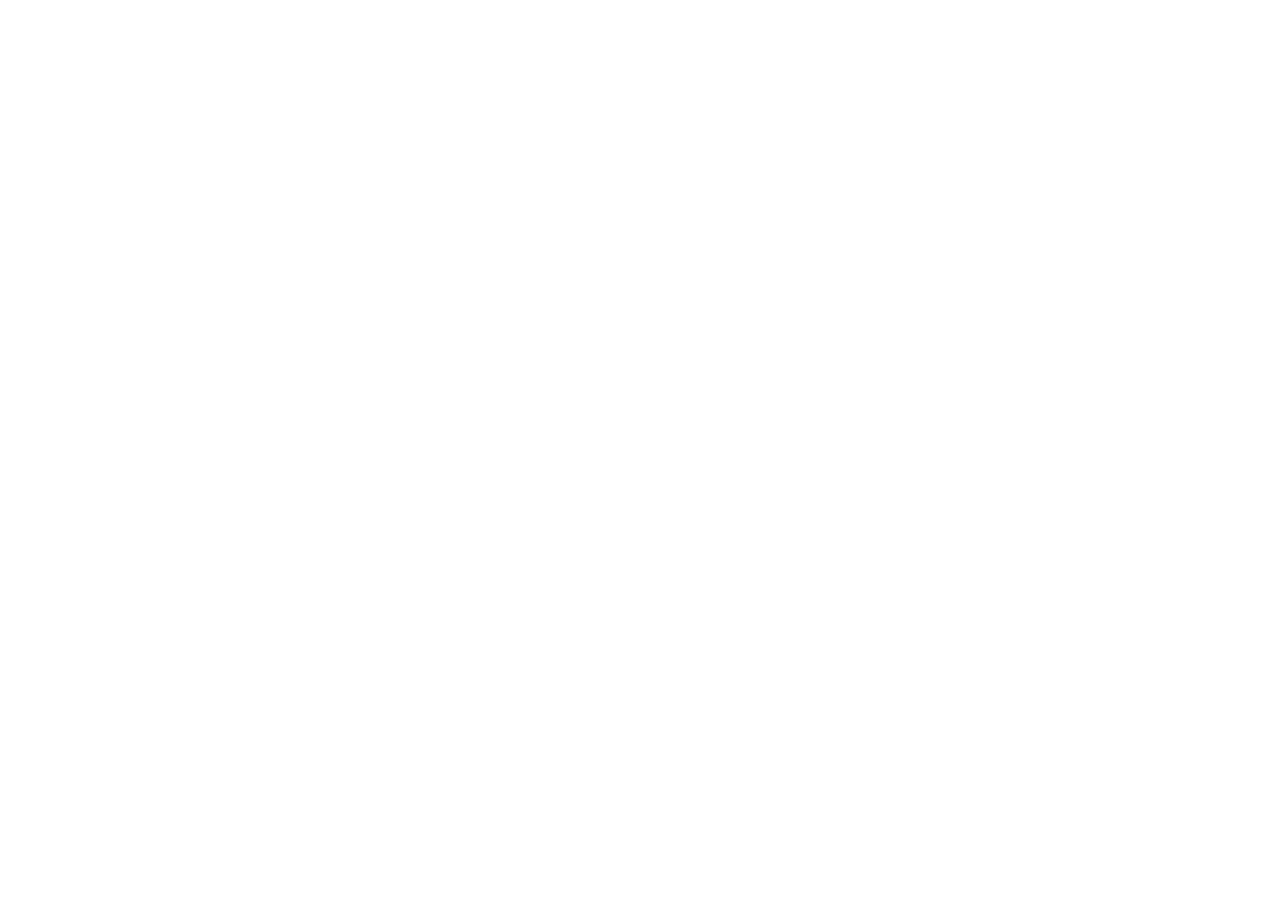
==== index.html @ c940e290 "first commit" ====
<!DOCTYPE html>
<html lang="en">
<head>
    <meta charset="UTF-8">
    <meta http-equiv="X-UA-Compatible" content="IE=edge">
    <meta name="viewport" content="width=device-width, initial-scale=1.0">
    <title>Document</title>
    <link rel="stylesheet" type="text/css" href="styles.css" />
</head>
<body>
    
</body>
</html>
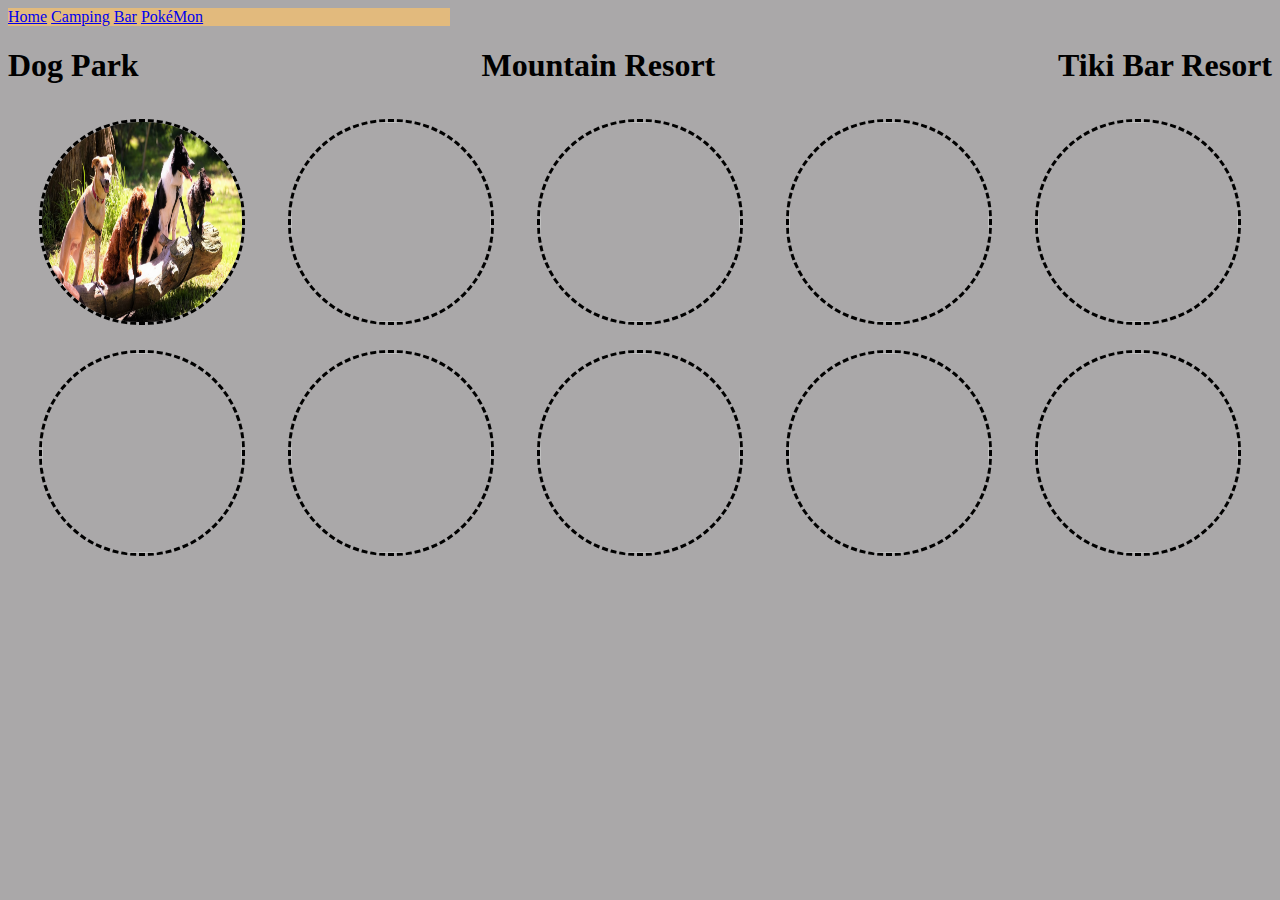
==== commit 298d9031: "corrected files" ====
--- a/index.html
+++ b/index.html
@@ -1,13 +1,53 @@
 <!DOCTYPE html>
 <html lang="en">
-<head>
-    <meta charset="UTF-8">
-    <meta http-equiv="X-UA-Compatible" content="IE=edge">
-    <meta name="viewport" content="width=device-width, initial-scale=1.0">
-    <title>Document</title>
-    <link rel="stylesheet" type="text/css" href="styles.css" />
-</head>
-<body>
-    
-</body>
+    <head>
+        <meta charset="UTF-8">
+        <meta http-equiv="X-UA-Compatible" content="IE=edge">
+        <meta name="viewport" content="width=device-width, initial-scale=1.0">
+        <title>Document</title>
+        <link rel="stylesheet" href="styles.css">
+    </head>
+    <body>
+        <div class="navbar">
+            <a href="index.html">Home</a>
+            <a href="camping.html">Camping</a>
+            <a href="bar.html">Bar</a>
+            <a href="pokemon.html">PokéMon</a>
+        </div>
+        <div class="title">
+            <h1>Dog Park</h1><h1>Mountain Resort</h1><h1> Tiki Bar Resort</h1>
+        </div>
+
+        <div class="indexPics">
+            <img src="images/dogparkHeader.png">
+
+            <img class
+                src="https://www.beyondthetent.com/wp-content/uploads/2019/07/Boulder-Lake-located-in-the-Payette-National-Forest-of-Idaho.jpg">
+
+            <img class
+                src="https://media.cntraveler.com/photos/53da60a46dec627b149e66f4/16:9/w_2580,c_limit/hilton-moorea-lagoon-resort-spa-moorea-french-poly--110160-1.jpg"
+                height=500>
+
+            <img class="animalPic"
+                src="https://img-aws.ehowcdn.com/877x500p/photos.demandstudios.com/getty/article/190/192/153717005.jpg?type=webp"
+                alt>
+            <img class="animalPic"
+                src="https://wallpapercave.com/wp/wp7416171.jpg" alt>
+            <img class="animalPic"
+                src="https://nationaltoday.com/wp-content/uploads/2022/06/World-Rhino-Day.jpg.webp"
+                alt>
+            <img class="animalPic opacity"
+                src="https://media.npr.org/assets/img/2021/03/12/wnedy-5_custom-9be83b25cbb2e6db492bba134c42581611b5b09c.jpg"
+                alt>
+            <img class="animalPic"
+                src="https://www.zooborns.com/.a/6a010535647bf3970b02a2eed349b5200d-800wi"
+                alt>
+            <img class="animalPic"
+                src="https://i.natgeofe.com/k/47ef17e7-8825-454c-9490-803511f20eb6/wackyweekend_ngkhub_3x2.jpg?w=624&h=416"
+                alt>
+            <img class="animalPic"
+                src="https://cyber-breeze.com/wp-content/uploads/2016/11/001-12-giant-tortoise-255-years-3c2d72aa8a65d09409df959eb223af4b.jpg"
+                alt>
+        </div>
+    </body>
 </html>--- a/styles.css
+++ b/styles.css
@@ -0,0 +1,50 @@
+.title {
+    display: flex;
+    justify-content: space-between;
+    flex-direction: row;
+    /*border: 2px solid red;*/
+}
+
+.indexPics {
+    display: flex;
+    flex-wrap: wrap;
+    justify-content: space-evenly;
+    /*border: 2px solid red;*/
+}
+
+.indexPics img {
+    width: 200px;
+    height: 200px;
+    border-radius: 100px;
+    margin: 1%;
+    border-style: dashed;
+}
+
+.indexPics img:hover {
+    opacity: 0.2;
+}
+ 
+body {
+    background-color: rgb(170, 168, 169);
+}
+
+.navbar {
+    display: flex;
+    display: block;
+    background-color: rgb(226, 186, 125);
+    width: 35%;
+    flex-direction: row;
+    justify-content: space-between;
+    
+}
+
+.navbar a {
+    width:fit-content;
+    justify-content: space-evenly;
+        
+}
+
+.navbar a:hover {
+    background-color: red;
+    color: white;
+}